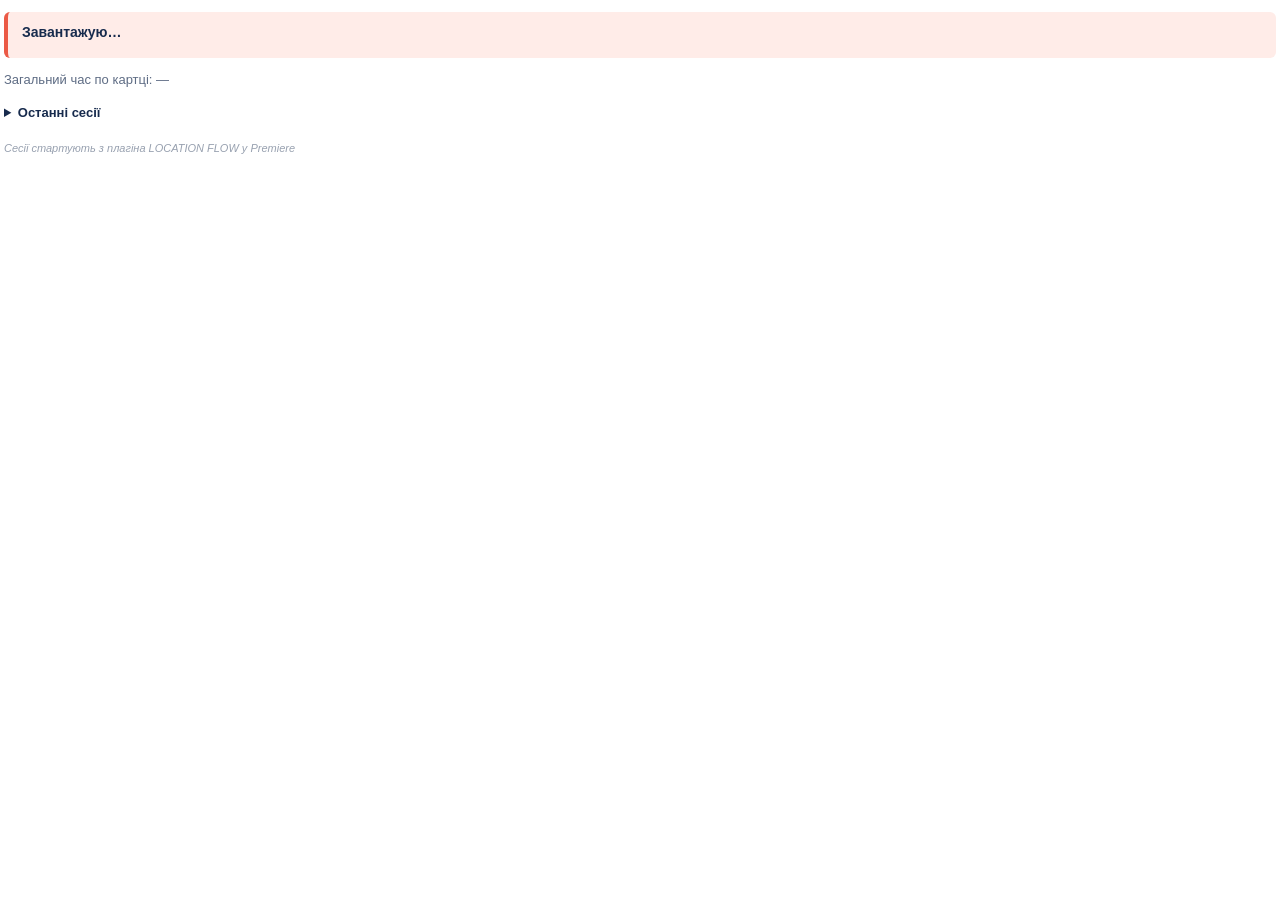
==== section.html @ 40210794 "Add files via upload" ====
<!DOCTYPE html>
<html lang="uk">
<head>
  <meta charset="utf-8">
  <link rel="stylesheet" href="https://p.trellocdn.com/power-up.min.css">
  <script src="https://p.trellocdn.com/power-up.min.js"></script>
  <style>
    html, body {
      margin: 0;
      padding: 0;
      font-family: -apple-system, BlinkMacSystemFont, 'Segoe UI', Roboto, sans-serif;
      color: #172b4d;
      background: transparent;
    }
    #root {
      padding: 12px 4px 8px;
      display: flex;
      flex-direction: column;
      gap: 14px;
    }
    .status-card {
      display: flex;
      flex-direction: column;
      gap: 6px;
      padding: 12px 14px;
      border-radius: 6px;
      border-left: 4px solid #c1c7d0;
      background: #f4f5f7;
    }
    .status-card.working { border-left-color: #61bd4f; background: #ecf7e6; }
    .status-card.idle    { border-left-color: #f2d600; background: #fff9c4; }
    .status-card.break   { border-left-color: #f2d600; background: #fff9c4; }
    .status-card.no_work { border-left-color: #eb5a46; background: #ffece8; }

    .status-headline {
      font-size: 14px;
      font-weight: 600;
      display: flex;
      align-items: center;
      gap: 8px;
    }
    .status-detail {
      font-size: 13px;
      color: #5e6c84;
      font-variant-numeric: tabular-nums;
    }
    .status-detail b { color: #172b4d; }

    .total {
      font-size: 13px;
      color: #5e6c84;
      font-variant-numeric: tabular-nums;
    }

    summary {
      cursor: pointer;
      font-weight: 600;
      font-size: 13px;
      color: #172b4d;
      padding: 4px 0;
      user-select: none;
    }
    summary:hover { color: #0079bf; }

    ul#sessions {
      list-style: none;
      margin: 6px 0 0;
      padding: 0;
      font-size: 13px;
    }
    ul#sessions li {
      padding: 6px 0;
      border-bottom: 1px solid #ebecf0;
    }
    ul#sessions li:last-child { border-bottom: none; }
    .muted { color: #5e6c84; font-weight: 400; }

    .footer {
      margin-top: 4px;
      font-size: 11px;
      color: #97a0af;
      font-style: italic;
    }

    /* Admin-only поля (cost, тип монтажу) */
    .admin-block {
      display: none;
      flex-direction: column;
      gap: 8px;
      padding: 10px 12px;
      border: 1px solid #dfe1e6;
      border-radius: 6px;
      background: #fafbfc;
    }
    .admin-block.visible { display: flex; }
    .admin-block-title {
      font-size: 11px;
      font-weight: 600;
      color: #5e6c84;
      text-transform: uppercase;
      letter-spacing: 0.5px;
    }
    .admin-row {
      display: flex;
      gap: 8px;
      align-items: center;
    }
    .admin-row label {
      font-size: 12px;
      color: #5e6c84;
      min-width: 110px;
    }
    .admin-row input,
    .admin-row select {
      flex: 1;
      padding: 6px 8px;
      font-size: 13px;
      border: 1px solid #c1c7d0;
      border-radius: 4px;
      font-family: inherit;
      background: #fff;
      color: #172b4d;
    }
    .admin-row input:focus,
    .admin-row select:focus {
      outline: none;
      border-color: #0079bf;
    }
    .admin-saving {
      font-size: 11px;
      color: #5e6c84;
      font-style: italic;
      min-height: 14px;
    }
  </style>
</head>
<body>
  <div id="root">
    <div id="status" class="status-card no_work">
      <div class="status-headline" id="status-headline">Завантажую…</div>
      <div class="status-detail" id="status-detail"></div>
    </div>

    <div class="total" id="total">Загальний час по картці: —</div>

    <div id="admin-block" class="admin-block">
      <div class="admin-block-title">🔒 Admin · вартість і тип монтажу</div>
      <div class="admin-row">
        <label for="admin-cost">Вартість (грн)</label>
        <input id="admin-cost" type="number" min="0" step="0.01" placeholder="—">
      </div>
      <div class="admin-row">
        <label for="admin-type">Тип монтажу</label>
        <select id="admin-type">
          <option value="">—</option>
          <option value="podcast">Подкаст / інтерв'ю</option>
          <option value="reels">Рілс</option>
          <option value="documentary">Документальний</option>
          <option value="motion">Моушн графіка</option>
        </select>
      </div>
      <div id="admin-saving" class="admin-saving"></div>
    </div>

    <details>
      <summary id="sessions-summary">Останні сесії</summary>
      <ul id="sessions">
        <li class="muted">Завантажую…</li>
      </ul>
    </details>

    <div class="footer">Сесії стартують з плагіна LOCATION FLOW у Premiere</div>
  </div>

  <script src="./section.js"></script>
</body>
</html>
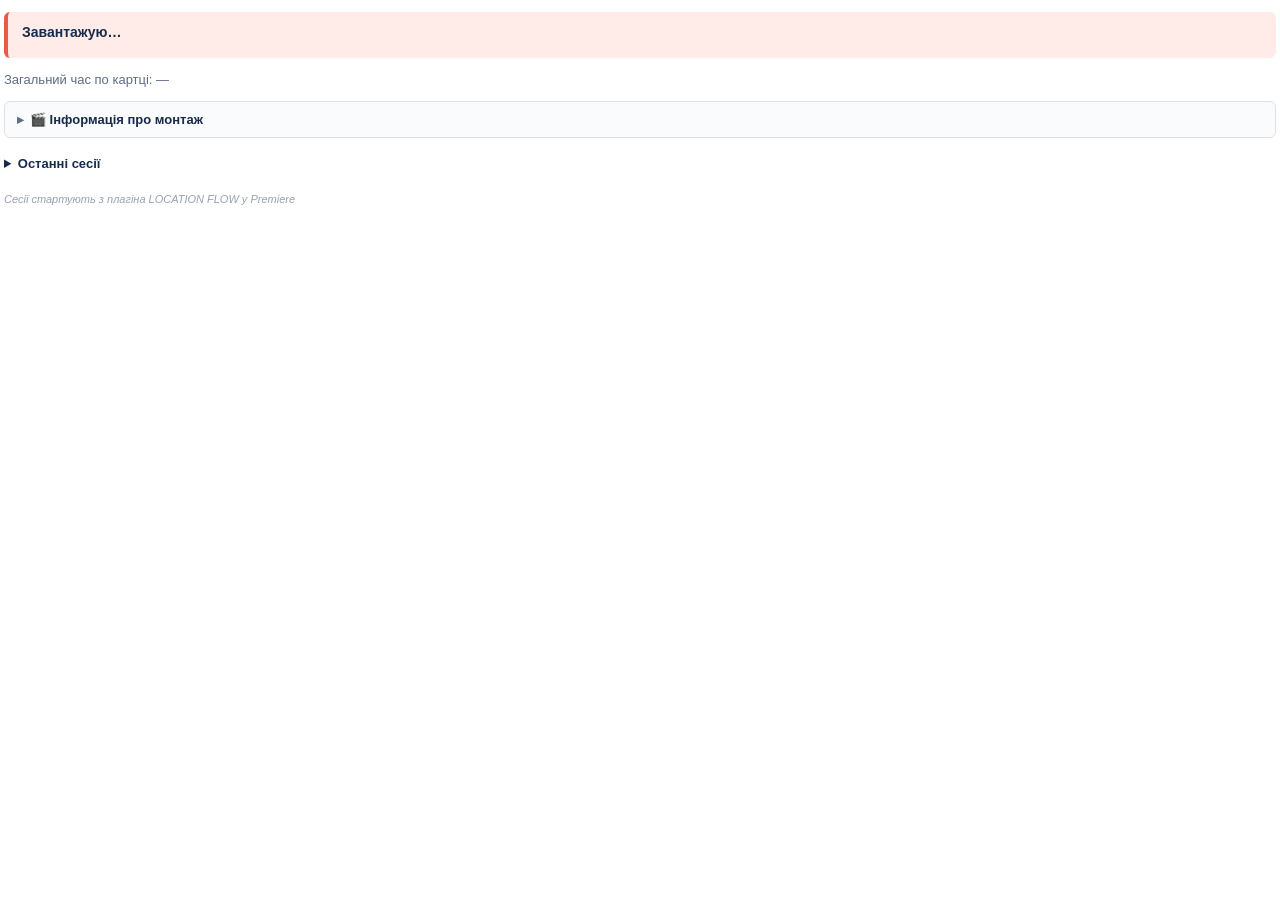
==== commit 14162760: "Add files via upload" ====
--- a/section.html
+++ b/section.html
@@ -132,6 +132,211 @@
       font-style: italic;
       min-height: 14px;
     }
+
+    .admin-warning {
+      padding: 8px 10px;
+      background: #fff4e0;
+      border: 1px solid #ffb84d;
+      border-radius: 4px;
+      font-size: 11px;
+      color: #5e3b00;
+      line-height: 1.4;
+    }
+    .admin-warning b { color: #172b4d; }
+
+    .admin-row select:disabled,
+    .admin-row input:disabled {
+      background: #f4f5f7;
+      color: #97a0af;
+      cursor: not-allowed;
+      border-color: #ebecf0;
+    }
+
+    .admin-mini-btn {
+      padding: 5px 10px;
+      font-size: 12px;
+      border: 1px solid #c1c7d0;
+      border-radius: 4px;
+      background: #fff;
+      color: #172b4d;
+      cursor: pointer;
+      font-family: inherit;
+      flex-shrink: 0;
+    }
+    .admin-mini-btn:hover { background: #ebecf0; }
+    .admin-mini-btn.primary {
+      background: #0079bf;
+      color: #fff;
+      border-color: #0079bf;
+    }
+    .admin-mini-btn.primary:hover { background: #026aa7; }
+
+    .admin-new-client {
+      display: flex;
+      gap: 6px;
+      align-items: center;
+      padding: 8px;
+      background: #e6f1fa;
+      border: 1px solid #79b5e0;
+      border-radius: 4px;
+    }
+    .admin-new-client[hidden] { display: none; }
+    .admin-new-client input {
+      flex: 1;
+      padding: 6px 8px;
+      font-size: 13px;
+      border: 1px solid #c1c7d0;
+      border-radius: 4px;
+      background: #fff;
+      color: #172b4d;
+      font-family: inherit;
+    }
+
+    .admin-divider {
+      height: 1px;
+      background: #dfe1e6;
+      margin: 4px 0 2px;
+    }
+    .admin-section-title {
+      font-size: 11px;
+      font-weight: 600;
+      color: #5e6c84;
+      text-transform: uppercase;
+      letter-spacing: 0.5px;
+      padding: 2px 0;
+    }
+    .admin-hint {
+      font-size: 11px;
+      color: #97a0af;
+      font-style: italic;
+      flex-shrink: 0;
+      min-width: 60px;
+    }
+
+    .complexity-bar {
+      display: flex;
+      gap: 4px;
+      flex: 1;
+    }
+    .complexity-btn {
+      flex: 1;
+      padding: 6px 0;
+      font-size: 12px;
+      font-weight: 600;
+      border: 1px solid #c1c7d0;
+      border-radius: 4px;
+      background: #fff;
+      color: #172b4d;
+      cursor: pointer;
+      font-family: inherit;
+      transition: all 0.1s;
+    }
+    .complexity-btn:hover {
+      background: #f4f5f7;
+    }
+    .complexity-btn.active {
+      background: #0079bf;
+      color: #fff;
+      border-color: #0079bf;
+    }
+    .complexity-btn[data-val="1"].active { background: #61bd4f; border-color: #61bd4f; }
+    .complexity-btn[data-val="2"].active { background: #a8c97a; border-color: #a8c97a; }
+    .complexity-btn[data-val="3"].active { background: #f2d600; border-color: #f2d600; color: #172b4d; }
+    .complexity-btn[data-val="4"].active { background: #ff9f1a; border-color: #ff9f1a; }
+    .complexity-btn[data-val="5"].active { background: #eb5a46; border-color: #eb5a46; }
+
+    .revisions-count {
+      flex: 1;
+      font-size: 14px;
+      font-weight: 600;
+      color: #172b4d;
+      padding: 6px 8px;
+      background: #fafbfc;
+      border: 1px solid #ebecf0;
+      border-radius: 4px;
+      text-align: center;
+    }
+
+    .edit-info {
+      padding: 8px 12px;
+      border: 1px solid #dfe1e6;
+      border-radius: 6px;
+      background: #fafbfc;
+    }
+    .edit-info[hidden] { display: none; }
+    .edit-info > summary {
+      cursor: pointer;
+      font-weight: 600;
+      font-size: 13px;
+      color: #172b4d;
+      padding: 2px 0;
+      list-style: none;
+      user-select: none;
+    }
+    .edit-info > summary::-webkit-details-marker { display: none; }
+    .edit-info > summary::before {
+      content: '▸';
+      display: inline-block;
+      margin-right: 6px;
+      transition: transform 0.15s;
+      color: #5e6c84;
+    }
+    .edit-info[open] > summary::before { transform: rotate(90deg); }
+
+    .edit-info-grid {
+      display: flex;
+      flex-direction: column;
+      gap: 4px;
+      margin-top: 8px;
+      font-size: 12px;
+    }
+    .edit-info-row {
+      display: flex;
+      justify-content: space-between;
+      align-items: baseline;
+      gap: 12px;
+      padding: 4px 0;
+      border-bottom: 1px dashed #ebecf0;
+    }
+    .edit-info-row:last-child { border-bottom: none; }
+    .edit-info-row > span {
+      color: #5e6c84;
+      font-size: 12px;
+    }
+    .edit-info-row > b {
+      color: #172b4d;
+      font-variant-numeric: tabular-nums;
+      font-weight: 600;
+    }
+    .edit-info-row > b.match-yes { color: #166a3d; }
+    .edit-info-row > b.match-no  { color: #b04632; }
+    .edit-info-hint {
+      margin-top: 8px;
+      font-size: 11px;
+      color: #97a0af;
+      font-style: italic;
+      line-height: 1.4;
+    }
+
+    .admin-client-status {
+      font-size: 11px;
+      padding-left: 118px; /* щоб збігалось зі стартом input'а під label'ом */
+      color: #5e6c84;
+      line-height: 1.4;
+    }
+    .admin-client-status.found  { color: #166a3d; }
+    .admin-client-status.unknown { color: #b04632; }
+    .admin-client-status .hint { color: #97a0af; font-style: italic; }
+
+    /* Підсвічуємо input коли клієнт ще не вибраний */
+    #admin-client.unmatched {
+      border-color: #ffb84d;
+      background: #fff8e6;
+    }
+    #admin-client.matched {
+      border-color: #79b5e0;
+      background: #f0f7fc;
+    }
   </style>
 </head>
 <body>
@@ -143,22 +348,110 @@
 
     <div class="total" id="total">Загальний час по картці: —</div>
 
+    <!-- Admin-only: розгортальний блок з технічною інфою з останнього snapshot Premiere.
+         НЕ ставимо hidden за замовчуванням — JS ховає якщо не admin. Це дозволяє
+         легко перевірити що section.html ОНОВИВСЯ — якщо блок з'явився при завантаженні
+         картки, значить Trello підтягнув нову версію iframe. -->
+    <details id="edit-info" class="edit-info">
+      <summary>🎬 Інформація про монтаж</summary>
+      <div class="edit-info-grid">
+        <div class="edit-info-row"><span>Курсор на таймлайні</span><b id="ei-playhead">—</b></div>
+        <div class="edit-info-row"><span>Тривалість sequence</span><b id="ei-duration">—</b></div>
+        <div class="edit-info-row"><span>Прогрес (курсор / тривалість)</span><b id="ei-progress">—</b></div>
+        <div class="edit-info-row"><span>Кліпів на таймлайні</span><b id="ei-clips">—</b></div>
+        <div class="edit-info-row"><span>Розрізів</span><b id="ei-cuts">—</b></div>
+        <div class="edit-info-row"><span>Відео треків</span><b id="ei-vtracks">—</b></div>
+        <div class="edit-info-row"><span>Аудіо треків</span><b id="ei-atracks">—</b></div>
+        <div class="edit-info-row"><span>Sequence в Premiere</span><b id="ei-seq">—</b></div>
+        <div class="edit-info-row"><span>На правильному проєкті</span><b id="ei-match">—</b></div>
+        <div class="edit-info-row"><span>Дані оновлено</span><b id="ei-fresh">—</b></div>
+      </div>
+      <div class="edit-info-hint">
+        Дані беруться з останнього snapshot Premiere (раз на 30 сек) активної або останньої сесії на картці. Допомагає зрозуміти прогрес монтажу, навіть коли не з ким говорити.
+      </div>
+    </details>
+
     <div id="admin-block" class="admin-block">
-      <div class="admin-block-title">🔒 Admin · вартість і тип монтажу</div>
+      <div class="admin-block-title">🔒 Admin · призначення, тип, клієнт</div>
+
+      <div id="admin-warning" class="admin-warning" hidden>
+        ⚠️ Спочатку обери <b>тип монтажу</b> та <b>клієнта</b> — без цього монтажера призначити не можна.
+      </div>
+
+      <div class="admin-row">
+        <label for="admin-type">Тип монтажу</label>
+        <select id="admin-type">
+          <option value="">— обери —</option>
+          <option value="interview">Інтерв'ю / подкаст</option>
+          <option value="solo">Соло (одна людина в кадрі)</option>
+          <option value="dynamic">Динамічний монтаж</option>
+          <option value="motion">Моушн / графіка</option>
+          <option value="commercial">Реклама</option>
+          <option value="documentary">Документальний</option>
+        </select>
+      </div>
+
+      <div class="admin-row">
+        <label for="admin-client">Клієнт</label>
+        <input id="admin-client" type="text" list="admin-client-options"
+               placeholder="Почни писати… (напр. ожи)" autocomplete="off">
+        <datalist id="admin-client-options"></datalist>
+        <button id="admin-client-clear" class="admin-mini-btn" title="Очистити">×</button>
+        <button id="admin-add-client" class="admin-mini-btn" title="Додати нового клієнта">+</button>
+      </div>
+      <div id="admin-client-status" class="admin-client-status" hidden></div>
+
+      <!-- Інлайн-форма додавання нового клієнта (схована за замовчуванням) -->
+      <div id="admin-new-client" class="admin-new-client" hidden>
+        <input id="admin-new-client-name" type="text" placeholder="Назва клієнта (напр. Бородатюк)" maxlength="60">
+        <button id="admin-new-client-save" class="admin-mini-btn primary">Зберегти</button>
+        <button id="admin-new-client-cancel" class="admin-mini-btn">×</button>
+      </div>
+
+      <div class="admin-row">
+        <label for="admin-monteur">Монтажер</label>
+        <select id="admin-monteur" disabled>
+          <option value="">— не призначено —</option>
+        </select>
+      </div>
+
       <div class="admin-row">
         <label for="admin-cost">Вартість (грн)</label>
         <input id="admin-cost" type="number" min="0" step="0.01" placeholder="—">
       </div>
-      <div class="admin-row">
-        <label for="admin-type">Тип монтажу</label>
-        <select id="admin-type">
-          <option value="">—</option>
-          <option value="podcast">Подкаст / інтерв'ю</option>
-          <option value="reels">Рілс</option>
-          <option value="documentary">Документальний</option>
-          <option value="motion">Моушн графіка</option>
-        </select>
-      </div>
+
+      <div class="admin-divider"></div>
+      <div class="admin-section-title">📋 Деталі проєкту</div>
+
+      <div class="admin-row">
+        <label for="admin-final-duration">Тривалість фінал. відео</label>
+        <input id="admin-final-duration" type="text" placeholder="15:30 або 90 (хв)" autocomplete="off">
+        <span class="admin-hint" id="admin-final-duration-hint">—</span>
+      </div>
+
+      <div class="admin-row">
+        <label>Складність</label>
+        <div id="admin-complexity" class="complexity-bar">
+          <button type="button" class="complexity-btn" data-val="1" title="1 — простий рілс">1</button>
+          <button type="button" class="complexity-btn" data-val="2" title="2 — стандартний">2</button>
+          <button type="button" class="complexity-btn" data-val="3" title="3 — середній (інтерв'ю)">3</button>
+          <button type="button" class="complexity-btn" data-val="4" title="4 — складний (графіка/color)">4</button>
+          <button type="button" class="complexity-btn" data-val="5" title="5 — найскладніший (motion/VFX)">5</button>
+        </div>
+      </div>
+
+      <div class="admin-row">
+        <label for="admin-due">Дедлайн</label>
+        <input id="admin-due" type="text" readonly placeholder="з Trello (Due date)">
+        <span class="admin-hint" id="admin-due-hint">синкається з Trello</span>
+      </div>
+
+      <div class="admin-row">
+        <label>Правки</label>
+        <span id="admin-revisions-count" class="revisions-count">0</span>
+        <button type="button" id="admin-revisions-inc" class="admin-mini-btn" title="Зафіксувати ще один раунд правок">+ Правка</button>
+      </div>
+
       <div id="admin-saving" class="admin-saving"></div>
     </div>
 
